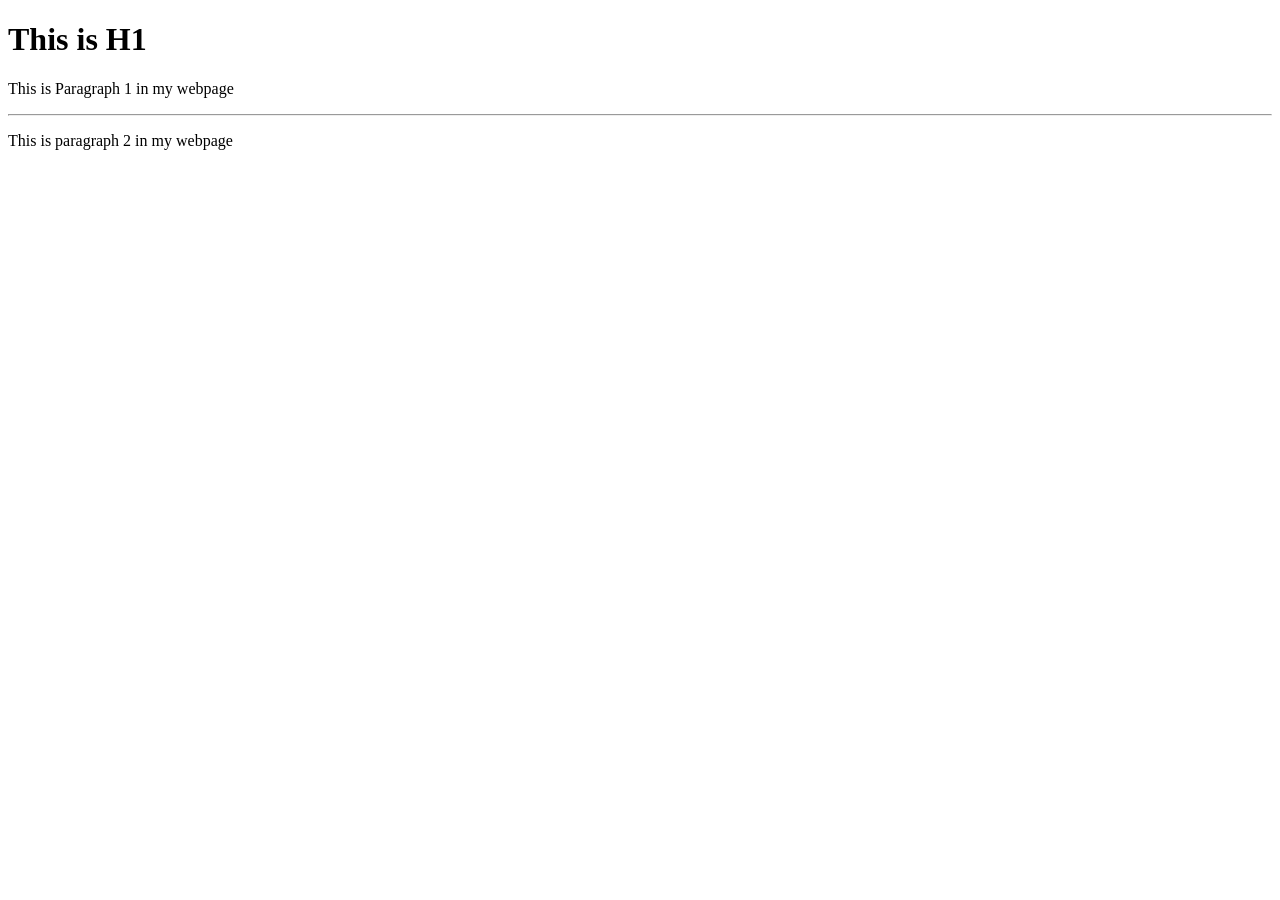
==== HTML_Basics/index.html @ f699bc81 "First commit of HTML basics site" ====
<!-- This is a comment -->

<!DOCTYPE html>

<html>

    <head>
        <title> Home Page of Watkin</title>
    </head>

    <body>

    <h1> This is H1 </h1>

    <p id="index"> This is Paragraph 1 in my webpage </p>

    <hr>

    <p class="notdex"> This is paragraph 2 in my webpage</p>

    </body>

</html>
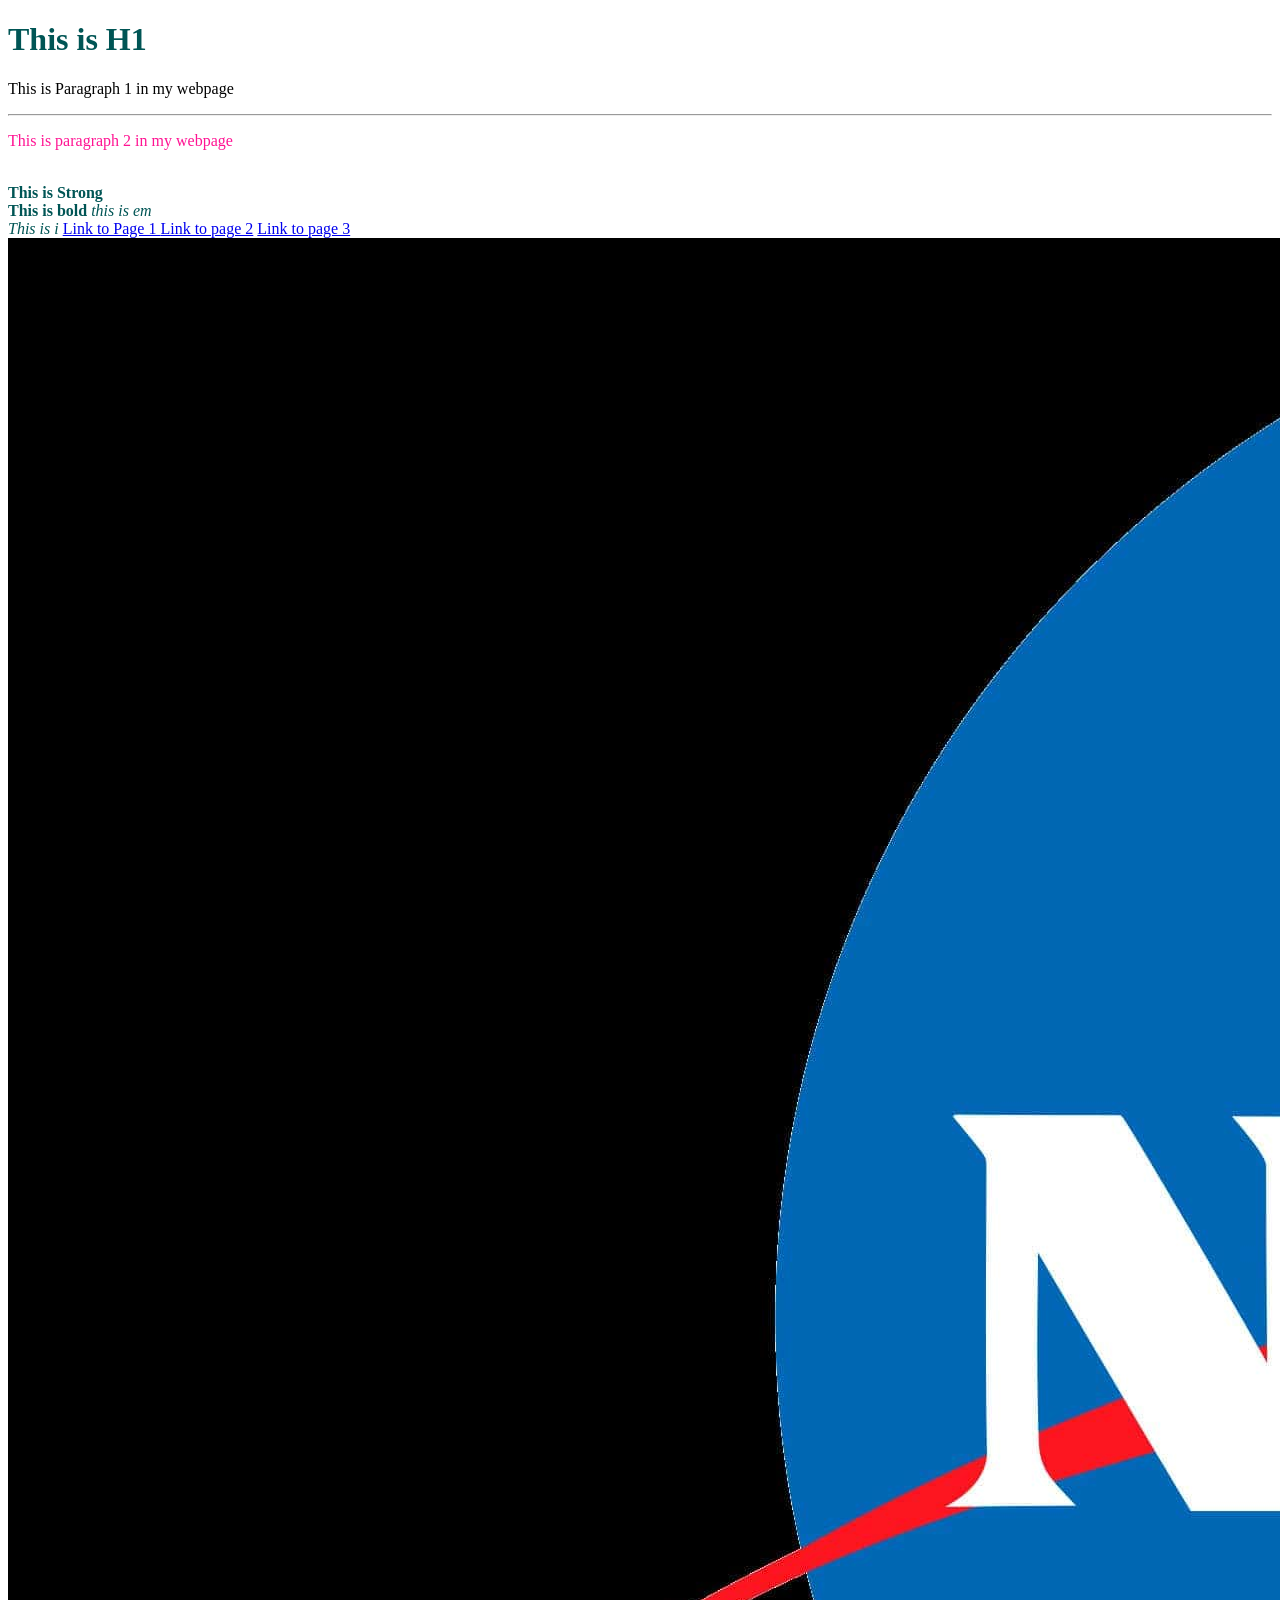
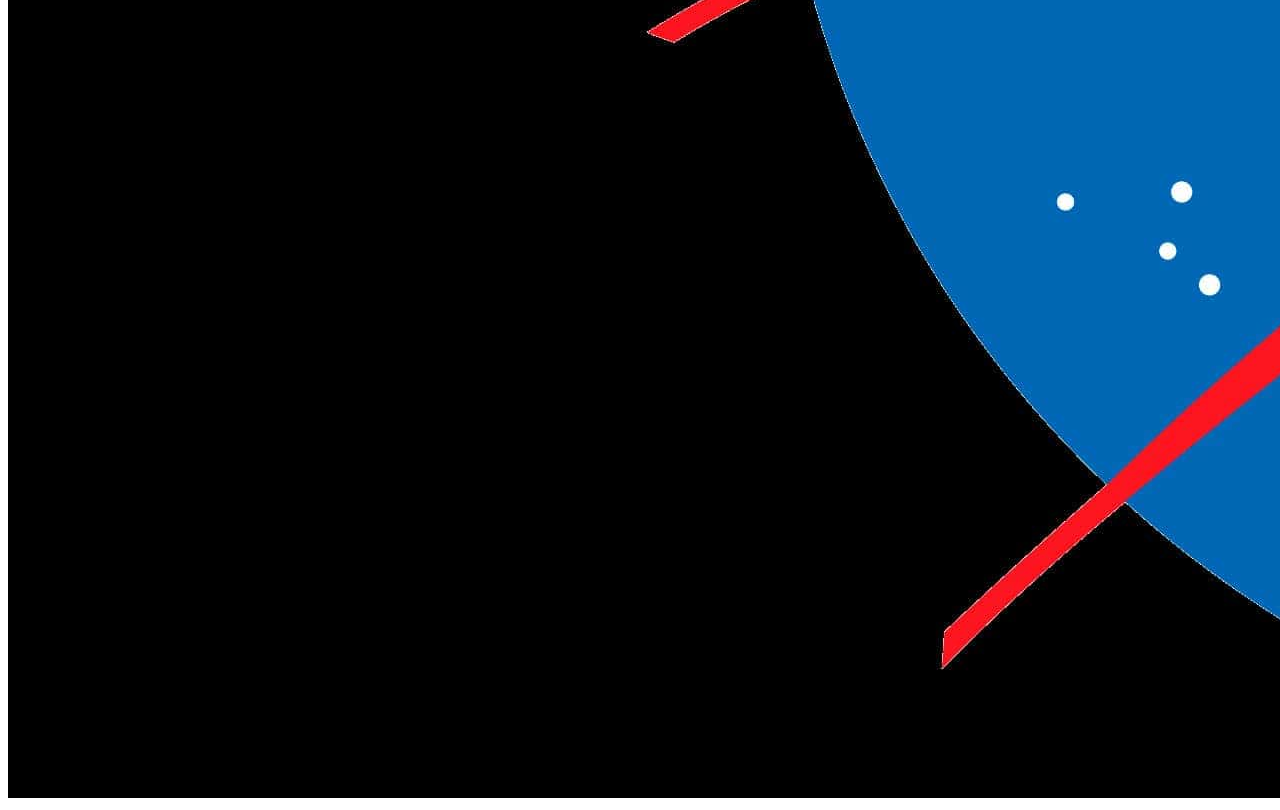
==== commit 31781e74: "updated to add beginnings of css" ====
--- a/HTML_Basics/index.html
+++ b/HTML_Basics/index.html
@@ -6,9 +6,26 @@
 
     <head>
         <title> Home Page of Watkin</title>
+
+        <style>
+            body {
+                background:white;
+                color:#005555;
+            }
+
+            p {
+                color:deeppink;
+            }
+
+            #index {
+                color:black;
+            }
+        </style>
     </head>
 
     <body>
+
+
 
     <h1> This is H1 </h1>
 
@@ -18,6 +35,25 @@
 
     <p class="notdex"> This is paragraph 2 in my webpage</p>
 
+    <br>
+
+
+    <strong> This is Strong </strong>
+    <br>
+    <b> This is bold </b>
+
+    <em> this is em </em>
+    <br>
+    <i> This is i</i>
+
+
+    <a href="page1.html"> Link to Page 1  </a>
+    <a href="page2.html"> Link to page 2</a>
+    <a href="page3.html"> Link to page 3</a>
+
+
+    <img src="NASA-Emblem.jpg">
+
     </body>
 
 </html>
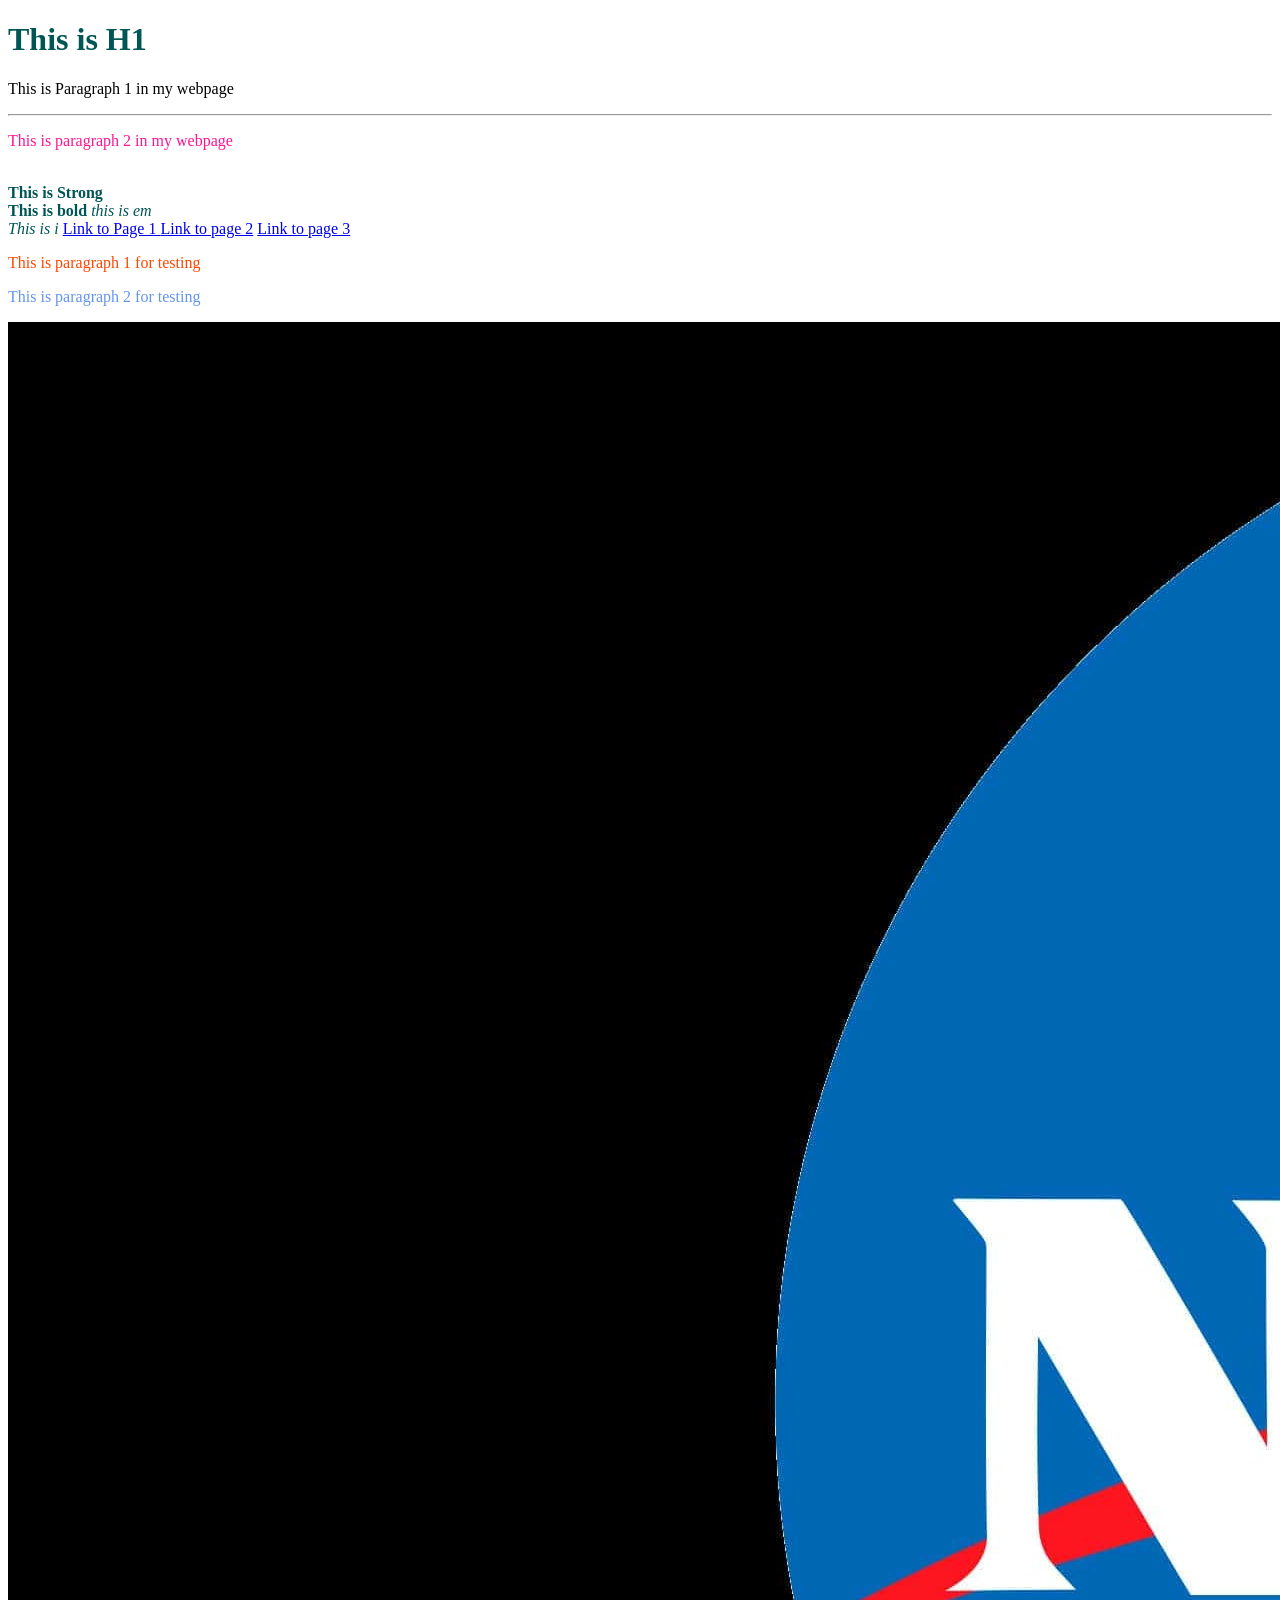
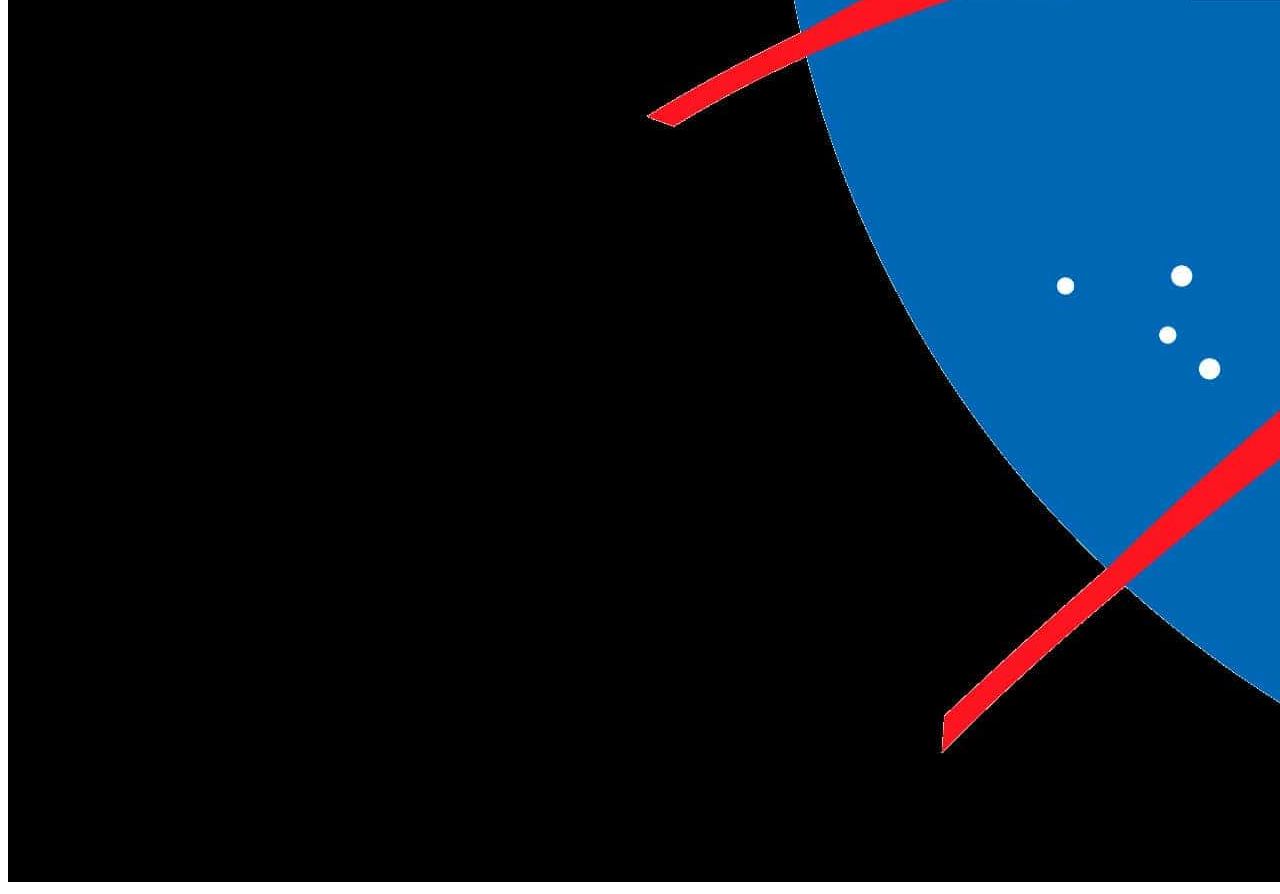
==== commit e8fb0a37: "Moved to external css coding." ====
--- a/HTML_Basics/index.html
+++ b/HTML_Basics/index.html
@@ -7,20 +7,8 @@
     <head>
         <title> Home Page of Watkin</title>
 
-        <style>
-            body {
-                background:white;
-                color:#005555;
-            }
+        <link rel='stylesheet' href='styles.css'>
 
-            p {
-                color:deeppink;
-            }
-
-            #index {
-                color:black;
-            }
-        </style>
     </head>
 
     <body>
@@ -51,6 +39,10 @@
     <a href="page2.html"> Link to page 2</a>
     <a href="page3.html"> Link to page 3</a>
 
+    <p id="p1"> This is paragraph 1 for testing</p>
+
+    <p class="p2"> This is paragraph 2 for testing</p>
+
 
     <img src="NASA-Emblem.jpg">
 
--- a/HTML_Basics/styles.css
+++ b/HTML_Basics/styles.css
@@ -0,0 +1,30 @@
+body {
+    background:white;
+    color:#005555;
+}
+
+p {
+    color:deeppink;
+}
+
+table {
+    border:solid 1px black;
+}
+
+#index {
+    color:black;
+}
+
+#p1 {
+    color:orangered;
+}
+
+.p2 {
+    color:cornflowerblue;
+}
+
+td {
+    border: 1px solid red;
+    padding:10px;
+    margin:20px;
+}
